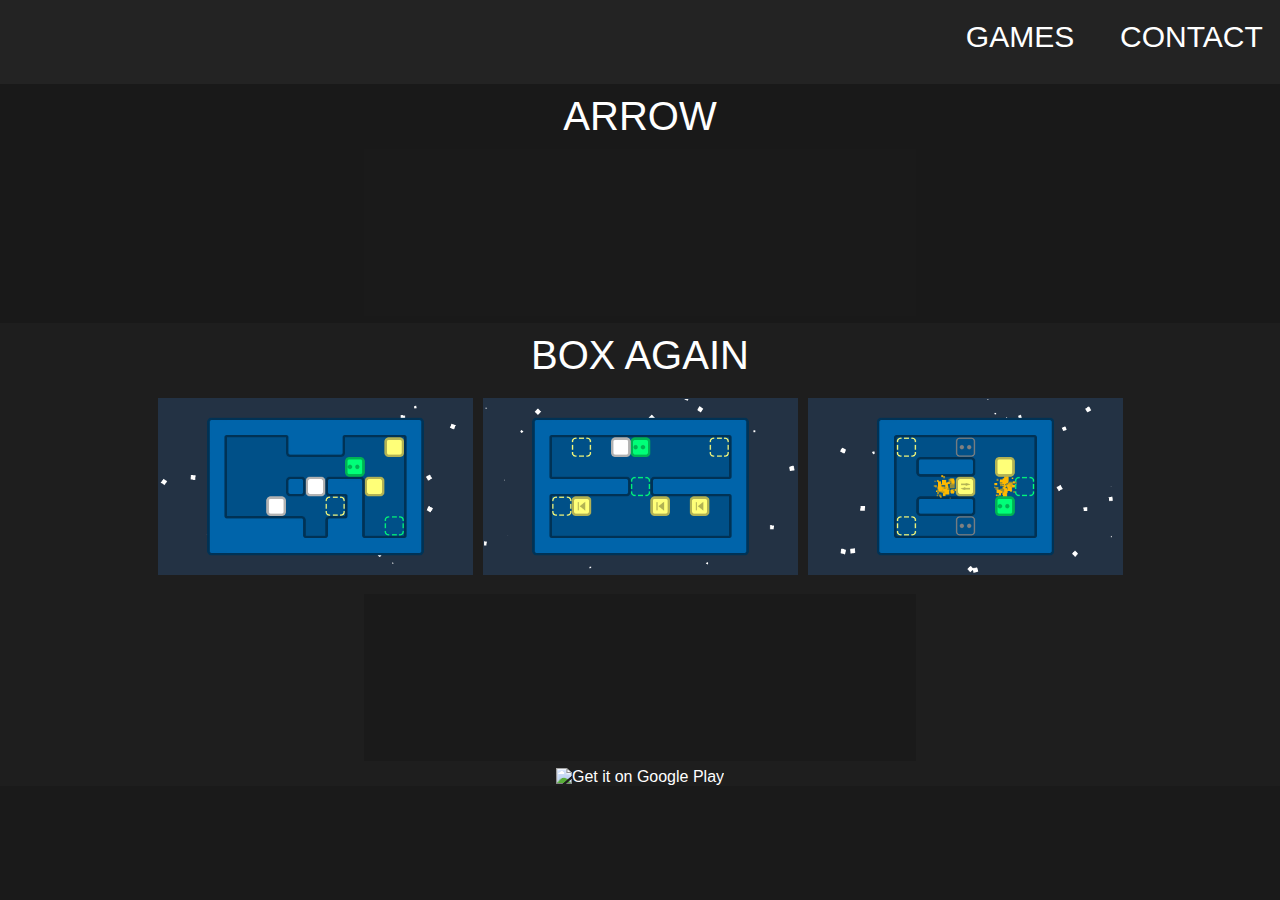
==== index.html @ c74ff7fe "Update index.html" ====
<!DOCTYPE html>
<html lang="en">
<head>
    <meta charset="UTF-8">
    <meta http-equiv="X-UA-Compatible" content="IE=edge">
    <meta name="viewport" content="width=device-width, initial-scale=1.0">
    <link rel="stylesheet" href="style.css">
    <title>Kacpo</title>
    <link rel="icon" href="logo.ico">
</head>
<body>
    <div class="elo">
        <div class="flex-container">
            <div class="menu"><a href="index.html">GAMES</a></div>
            <div class="menu"><a href="contact.html">CONTACT</a></div>
            <div class="empty"></div>
        </div>
    </div>
    <div class="game1">
        <div class="title">ARROW</div>
        <div class="center">
            <iframe frameborder="0" src="https://itch.io/embed/1630752?bg_color=1e1e32&amp;fg_color=ffffff&amp;link_color=04d900&amp;border_color=1e1e32" width="552" height="167"><a href="https://kacpodev.itch.io/arrow">Arrow by Kacpo</a></iframe>
        </div>
    </div>
    
    <div class="game2">
        <div class="title">BOX AGAIN</div>
        <div class="title"><img src="scr/box_again1.png" class="ba"><img src="scr/box_again2.png" class="ba"><img src="scr/box_again3.png" class="ba"></div>
        <div class="center">
            <iframe frameborder="0" src="https://itch.io/embed/1476437?bg_color=233244&amp;fg_color=ffffff&amp;link_color=FFFF78" width="552" height="167"><a href="https://kacpodev.itch.io/box-again">Box Again by Kacpo</a></iframe>
        </div>
        <div class="play">
            <a href='https://play.google.com/store/apps/details?id=com.kacpo.box_again&pcampaignid=pcampaignidMKT-Other-global-all-co-prtnr-py-PartBadge-Mar2515-1'><img alt='Get it on Google Play' src='https://play.google.com/intl/en_us/badges/static/images/badges/en_badge_web_generic.png'/></a>
        </div>
    </div>

</body>
</html>
---- style.css ----
*
{
    margin: 0;
    background-color: #1A1A1A;
    color: white;
    font-family:'Segoe UI', Tahoma, Geneva, Verdana, sans-serif;
}
.center {
    text-align: center;
    font-size: 30px;
    background-color: transparent;
}
.play {
    padding: 0px;
    text-align: center;
    background-color: transparent;
}
img {
    width: 256px;
    background-color: transparent;
}
.elo {
    display: flexbox;
    flex-wrap: wrap;
    height: 84px;
    background-color: #232323;
}
.flex-container {
    display: flex;
    flex-wrap: wrap;
    float: right;
    user-select: none;
    background-color: transparent;
}
.menu {
    width: 120px;
    margin: 20px;
    text-align: center;
    font-size: 30px;
    background-color: transparent;
}
.empty {
    width: 20px;
    text-align: center;
    font-size: 30px;
    background-color: transparent;
}
a {
    text-decoration: none;
    background-color: transparent;
}
.game1 {
    background-color: #191919;
}
.game2 {
    background-color: #1E1E1E;
}
.title {
    text-align: center;
    font-size: 40px;
    background-color: transparent;
    padding: 10px;
}
.ba {
    width: 25%;
}
img {
    padding-top: 0px;
    padding-bottom: 0px;
    padding-left: 5px;
    padding-right: 5px;
}
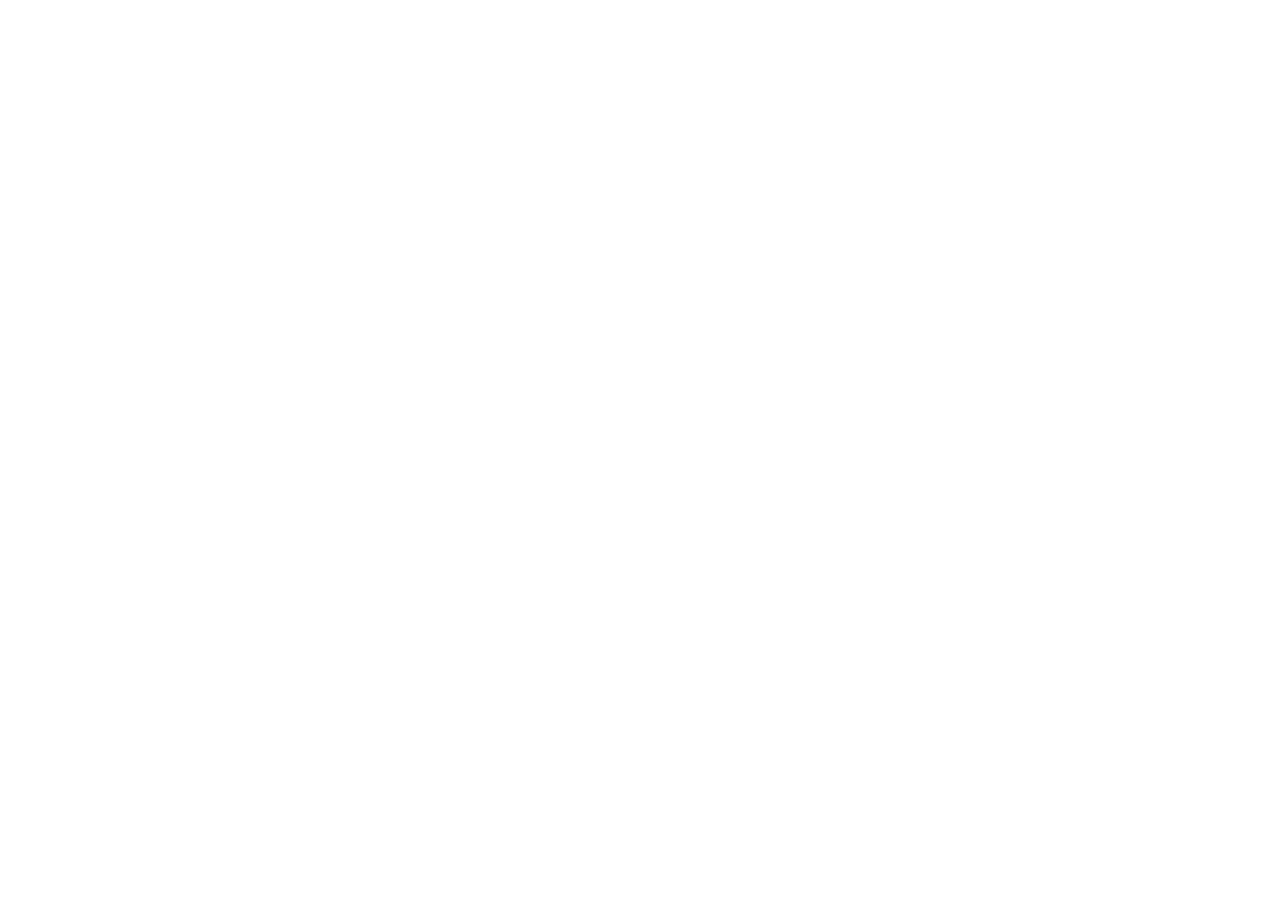
==== commit 6fc7f8c6: "Add files via upload" ====
--- a/index.html
+++ b/index.html
@@ -9,30 +9,13 @@
     <link rel="icon" href="logo.ico">
 </head>
 <body>
-    <div class="elo">
-        <div class="flex-container">
-            <div class="menu"><a href="index.html">GAMES</a></div>
-            <div class="menu"><a href="contact.html">CONTACT</a></div>
-            <div class="empty"></div>
+    <div class="top_bar">
+        <div>
+            <a class="top_button" href="index.html">HOME</a>
         </div>
-    </div>
-    <div class="game1">
-        <div class="title">ARROW</div>
-        <div class="center">
-            <iframe frameborder="0" src="https://itch.io/embed/1630752?bg_color=1e1e32&amp;fg_color=ffffff&amp;link_color=04d900&amp;border_color=1e1e32" width="552" height="167"><a href="https://kacpodev.itch.io/arrow">Arrow by Kacpo</a></iframe>
+        <div>
+            <a class="top_button" href="contact.html">CONTACT</a>
         </div>
-    </div>
-    
-    <div class="game2">
-        <div class="title">BOX AGAIN</div>
-        <div class="title"><img src="scr/box_again1.png" class="ba"><img src="scr/box_again2.png" class="ba"><img src="scr/box_again3.png" class="ba"></div>
-        <div class="center">
-            <iframe frameborder="0" src="https://itch.io/embed/1476437?bg_color=233244&amp;fg_color=ffffff&amp;link_color=FFFF78" width="552" height="167"><a href="https://kacpodev.itch.io/box-again">Box Again by Kacpo</a></iframe>
-        </div>
-        <div class="play">
-            <a href='https://play.google.com/store/apps/details?id=com.kacpo.box_again&pcampaignid=pcampaignidMKT-Other-global-all-co-prtnr-py-PartBadge-Mar2515-1'><img alt='Get it on Google Play' src='https://play.google.com/intl/en_us/badges/static/images/badges/en_badge_web_generic.png'/></a>
-        </div>
-    </div>
-
+      </div>
 </body>
-</html>
+</html>--- a/style.css
+++ b/style.css
@@ -1,72 +1,39 @@
 *
 {
     margin: 0;
-    background-color: #1A1A1A;
+    padding: 0;
+    font-family: Arial, Helvetica, sans-serif;
+}
+.center
+{
+    height: 90%;
+    width: 100%;
+}
+.center a
+{
+    position: absolute;
+    top: 50%;
+    left: 50%;
     color: white;
-    font-family:'Segoe UI', Tahoma, Geneva, Verdana, sans-serif;
+    font-size: 200%;
+    transform: translate(-50%, -50%);
 }
-.center {
+.top_bar
+{
+    overflow: auto;
+    margin: auto;
+    width: 30%;
+    padding: 1%;
+}
+.top_bar div
+{
+    float: left;
     text-align: center;
-    font-size: 30px;
-    background-color: transparent;
+    width: 50%;
 }
-.play {
-    padding: 0px;
-    text-align: center;
-    background-color: transparent;
-}
-img {
-    width: 256px;
-    background-color: transparent;
-}
-.elo {
-    display: flexbox;
-    flex-wrap: wrap;
-    height: 84px;
-    background-color: #232323;
-}
-.flex-container {
-    display: flex;
-    flex-wrap: wrap;
-    float: right;
-    user-select: none;
-    background-color: transparent;
-}
-.menu {
-    width: 120px;
-    margin: 20px;
-    text-align: center;
-    font-size: 30px;
-    background-color: transparent;
-}
-.empty {
-    width: 20px;
-    text-align: center;
-    font-size: 30px;
-    background-color: transparent;
-}
-a {
+.top_button
+{
+    font-size: 200%;
     text-decoration: none;
-    background-color: transparent;
-}
-.game1 {
-    background-color: #191919;
-}
-.game2 {
-    background-color: #1E1E1E;
-}
-.title {
-    text-align: center;
-    font-size: 40px;
-    background-color: transparent;
-    padding: 10px;
-}
-.ba {
-    width: 25%;
-}
-img {
-    padding-top: 0px;
-    padding-bottom: 0px;
-    padding-left: 5px;
-    padding-right: 5px;
-}
+    color: white;
+}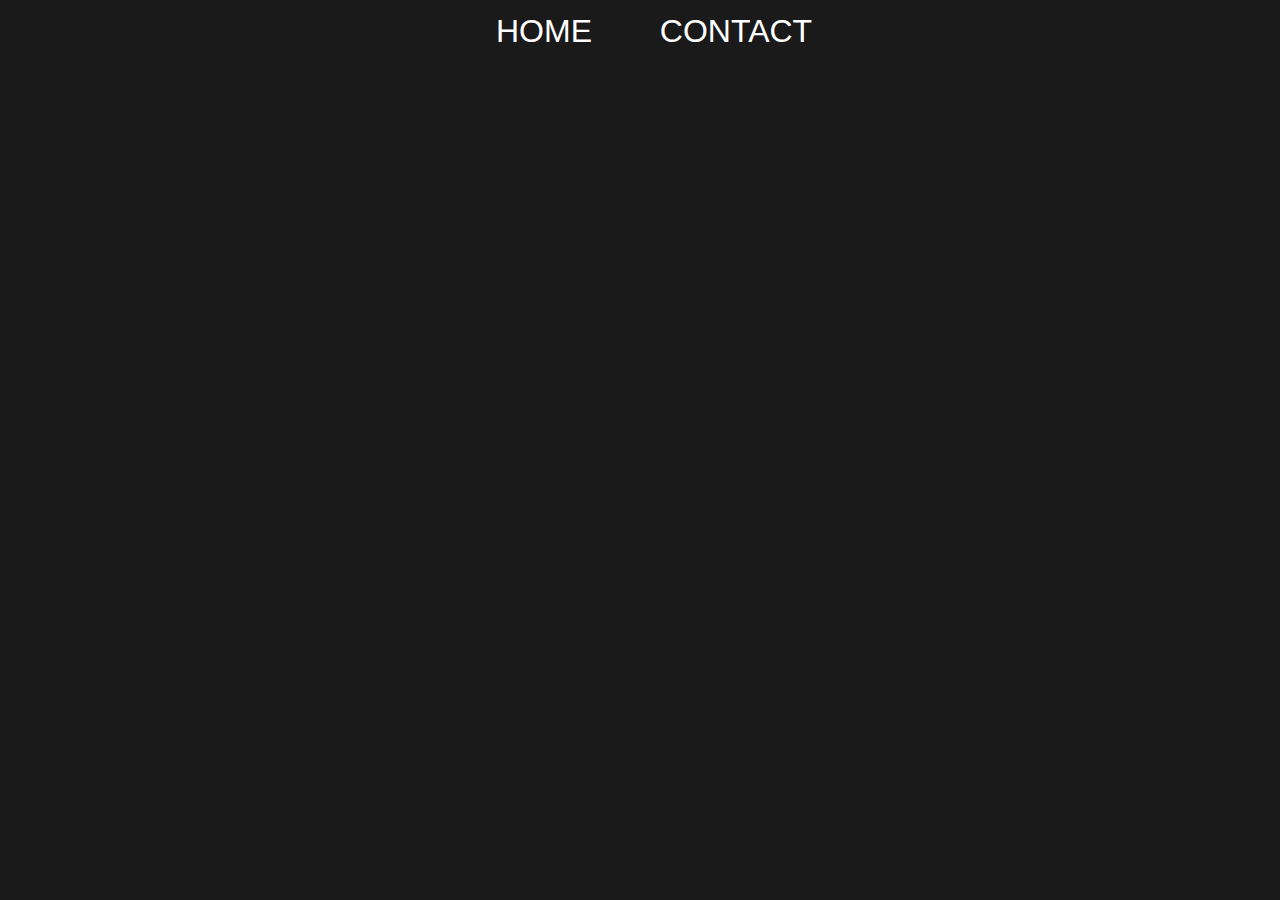
==== commit eff3b8e5: "Update index.html" ====
--- a/index.html
+++ b/index.html
@@ -17,5 +17,6 @@
             <a class="top_button" href="contact.html">CONTACT</a>
         </div>
       </div>
+    <iframe frameborder="0" src="https://itch.io/embed/2016754?bg_color=130026&amp;fg_color=ffffff&amp;link_color=2ff1ff&amp;border_color=443056" width="552" height="167"><a href="https://kacpodev.itch.io/rogue-rogue-rogue">ROGUE ROGUE ROGUE by Kacpo</a></iframe>
 </body>
-</html>+</html>
--- a/style.css
+++ b/style.css
@@ -3,6 +3,7 @@
     margin: 0;
     padding: 0;
     font-family: Arial, Helvetica, sans-serif;
+    background-color: #1a1a1a;
 }
 .center
 {
